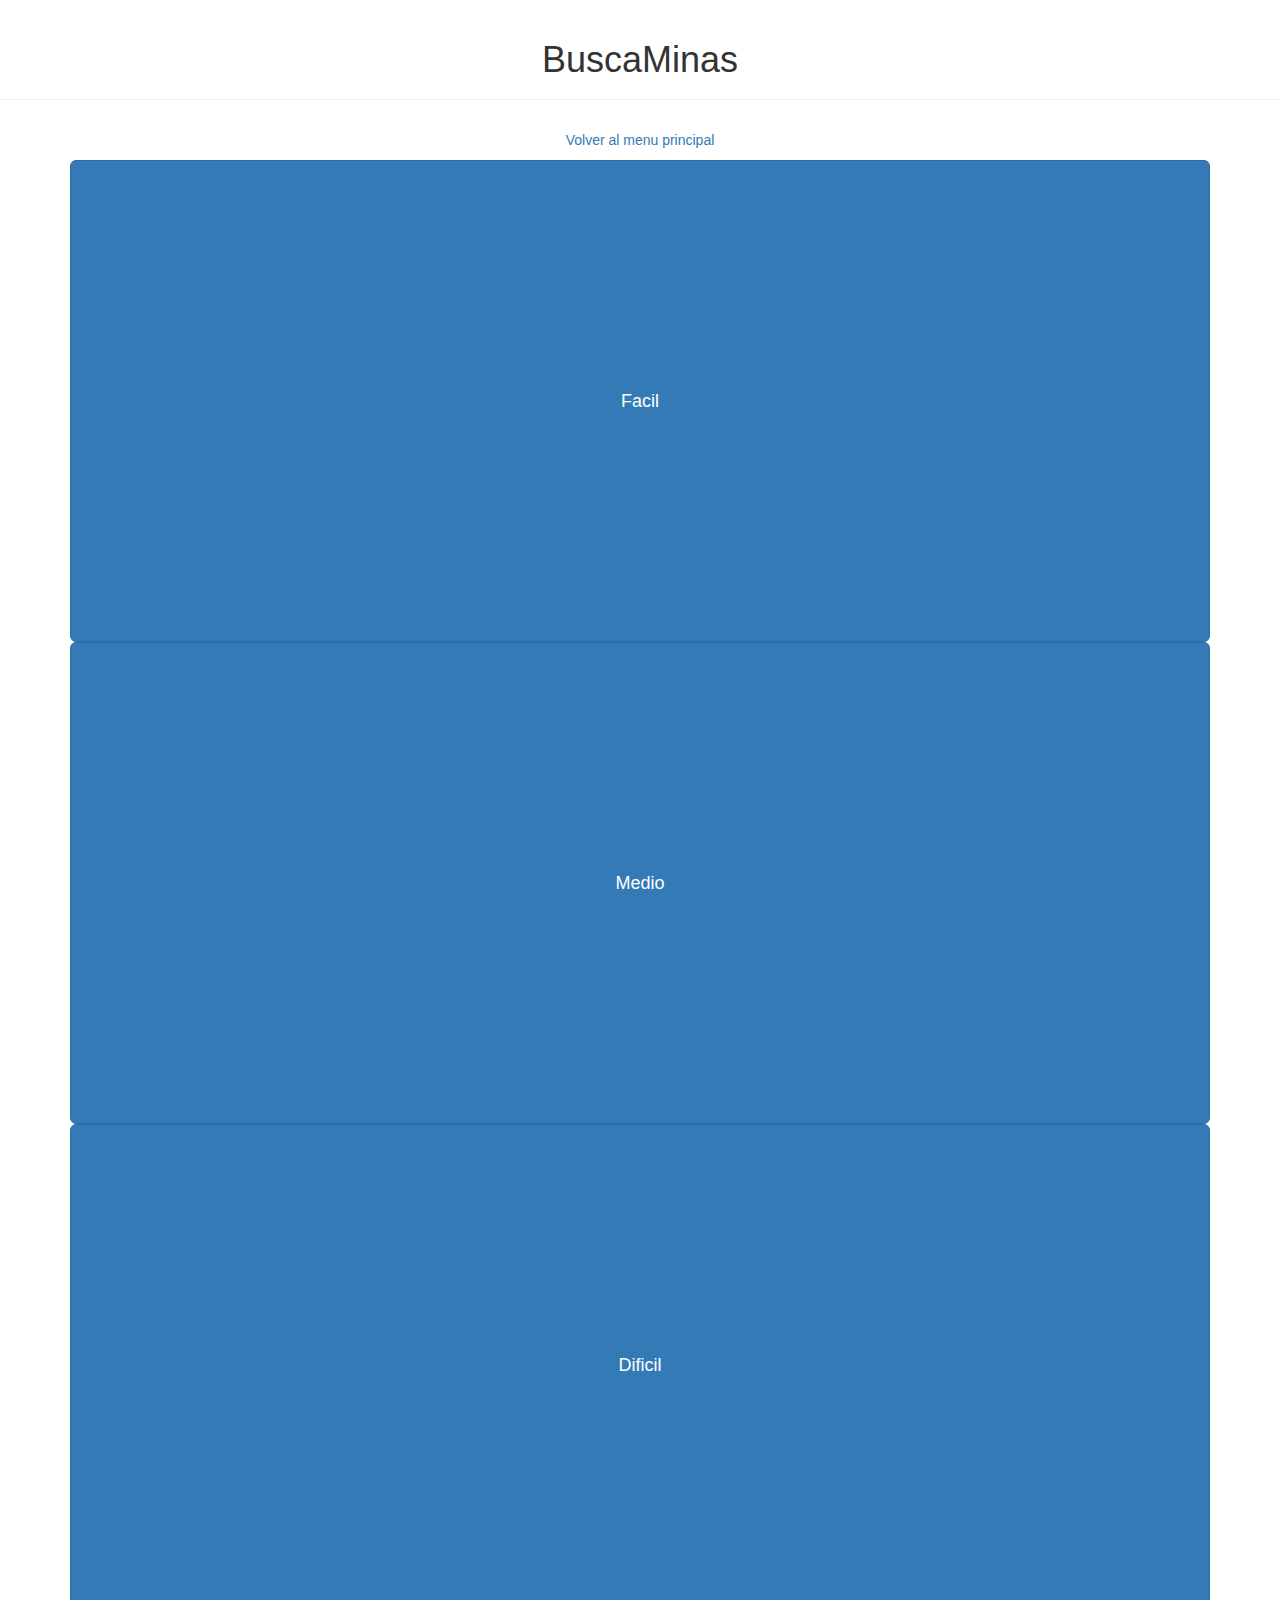
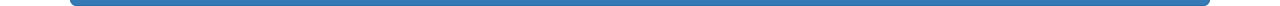
==== buscaminas.html @ 9463245d "Avance en buscaminas y arreglos varios" ====
<!DOCTYPE html>
<html>
    <head>
        <title>BuscaMinas</title>
        <!--MetaTags-->
        <meta charset="utf-8">
        <meta http-equiv="X-UA-Compatible" content="IE=edge">
        <meta name="viewport" content="width=device-width, initial-scale=1">
        <!--CSS/Bootstrap links-->
        <link rel="stylesheet" href="https://maxcdn.bootstrapcdn.com/bootstrap/3.3.7/css/bootstrap.min.css" integrity="sha384-BVYiiSIFeK1dGmJRAkycuHAHRg32OmUcww7on3RYdg4Va+PmSTsz/K68vbdEjh4u" crossorigin="anonymous">
        <link rel="stylesheet" href="css/main.css">
        <!--Scripts-->
        <script type="text/javascript" src="js/buscaminas.js"></script>
    </head>
    <body>
        <div class="page-header">
            <h1 class="text-center">BuscaMinas</h1>
        </div>
        <nav>
            <ul class="nav nav-pills nav-stacked">
                <li><a href="index.html" class="text-center">Volver al menu principal</a></li>
            </ul>
        </nav>
        <form>
            <div class="container-fluid">
                <input class="btn btn-primary btn-lg btn-block" type="button" value="Reiniciar" id="r"/>
            </div>
            <div class="container" id="juego">
                <table class="tabla" id="dificultades"></table>
                <table class="tabla" id="tablero"></table>
            </div>
        </form>
    </body>
</html>
---- css/main.css ----
.tabla{
    width:100%;
}
.fila{
    width:100%;
}
.casillero{
    width:30%;
}
#juego .btn{
    padding-top: 20%;
    padding-bottom: 20%;
}
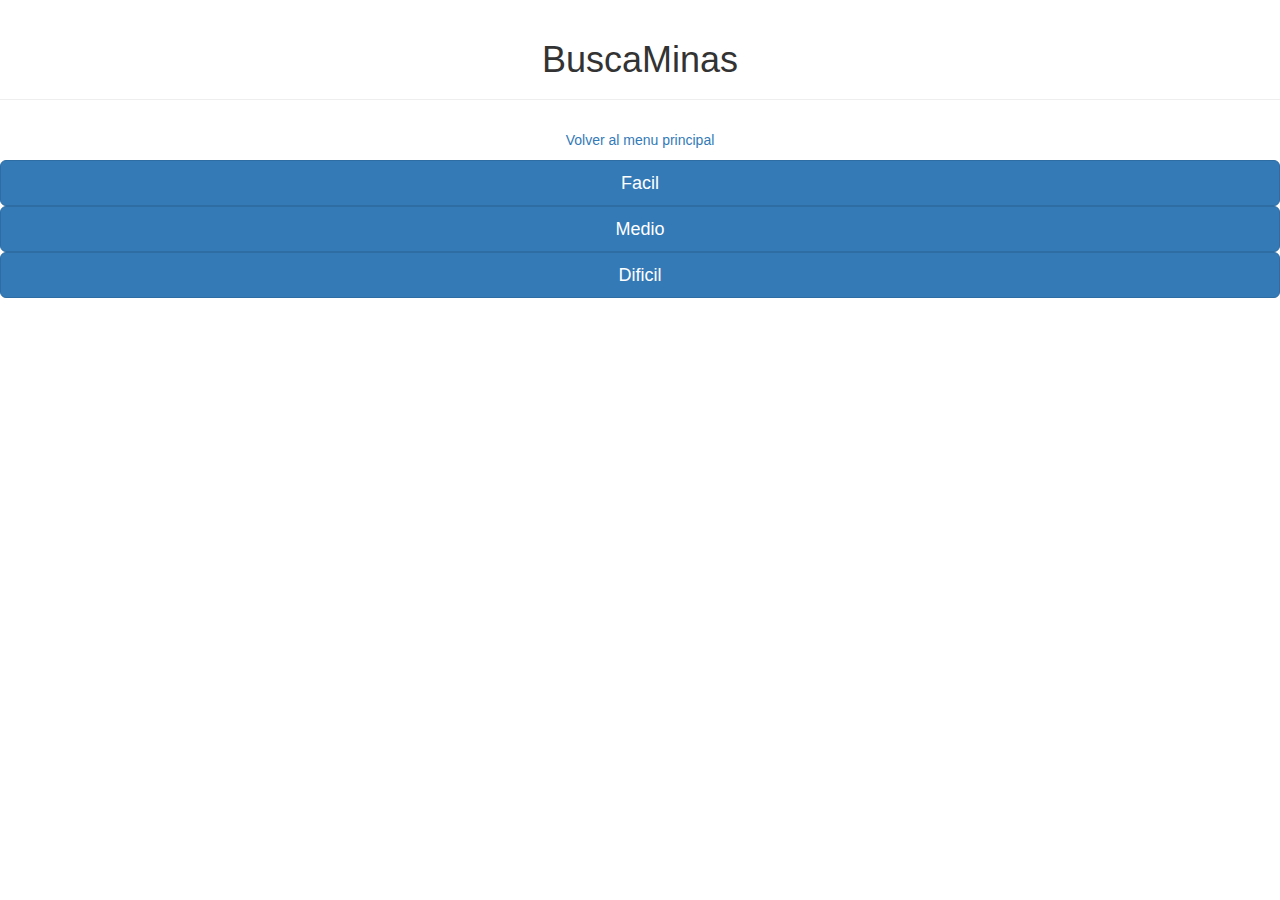
==== commit 0249a8e0: "Cambios en el estilo" ====
--- a/buscaminas.html
+++ b/buscaminas.html
@@ -25,9 +25,9 @@
             <div class="container-fluid">
                 <input class="btn btn-primary btn-lg btn-block" type="button" value="Reiniciar" id="r"/>
             </div>
-            <div class="container" id="juego">
-                <table class="tabla" id="dificultades"></table>
-                <table class="tabla" id="tablero"></table>
+            <div class="container-fluid" id="juegobuscaminas">
+                <div class="lista" id="dificultades"></div>
+                <div class="tabla" id="tablero"></div>
             </div>
         </form>
     </body>
--- a/css/main.css
+++ b/css/main.css
@@ -1,13 +1,28 @@
 .tabla{
     width:100%;
+}
+.lista{
+    width: 100%;
 }
 .fila{
     width:100%;
 }
-.casillero{
+.casilleroTaTeTi{
     width:30%;
 }
-#juego .btn{
+.casilleroBuscaMinasFacil{
+    width:10%;
+    display:inline-block;
+}
+.casilleroBuscaMinasMedio{
+    width:3.333333333%;
+    display:inline-block;
+}
+.casilleroBuscaMinasDificil{
+    width:2%;
+    display:inline-block;
+}
+#juegotateti .btn{
     padding-top: 20%;
     padding-bottom: 20%;
-}
+}